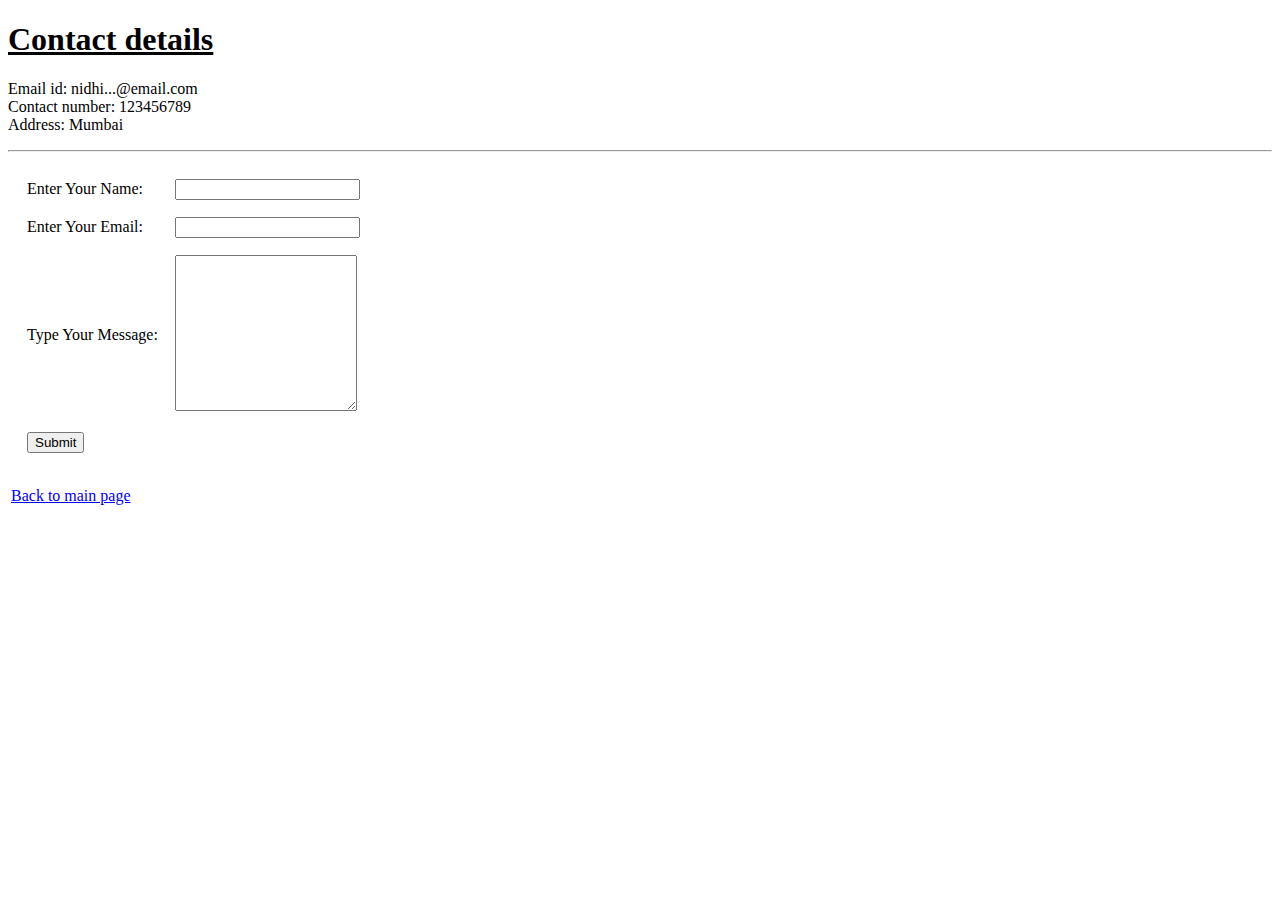
==== contact info.html @ 9dcb0cfe "Add files via upload" ====
<!DOCTYPE html>
<html>
<head>
	<meta charset="utf-8">
	<title>Contact Information</title>
</head>
<body>
	<h1><u>Contact details</u></h1>
	<p>Email id: nidhi...@email.com <br>Contact number: 123456789 <br> Address: Mumbai<br>
	<hr>
	<form  action="mailto:nidhi...@email.com" method="post" enctype="text/plain">
		<table>
			<tr>
				<td><table cellspacing="15">
					<tr>
						<td><label>Enter Your Name: </label></td>
						<td><input type="text" name="YourName"></td>
					</tr>
					<tr>
						<td><label>Enter Your Email: </label></td>
						<td><input type="email" name="YourEmail"></td>
					</tr>
					<tr>
						<td><label>Type Your Message: </label></td>
						<td><textarea name="YourMessage" rows="10" cols="20"></textarea></td>
					</tr>
					<tr>
						<td>	<input type="submit" name=""></td>
					</tr>
				</td>
			</tr>
		</table>
	</form><br>
	<a href="index.html">Back to main page</a></p>
</body>
</html>
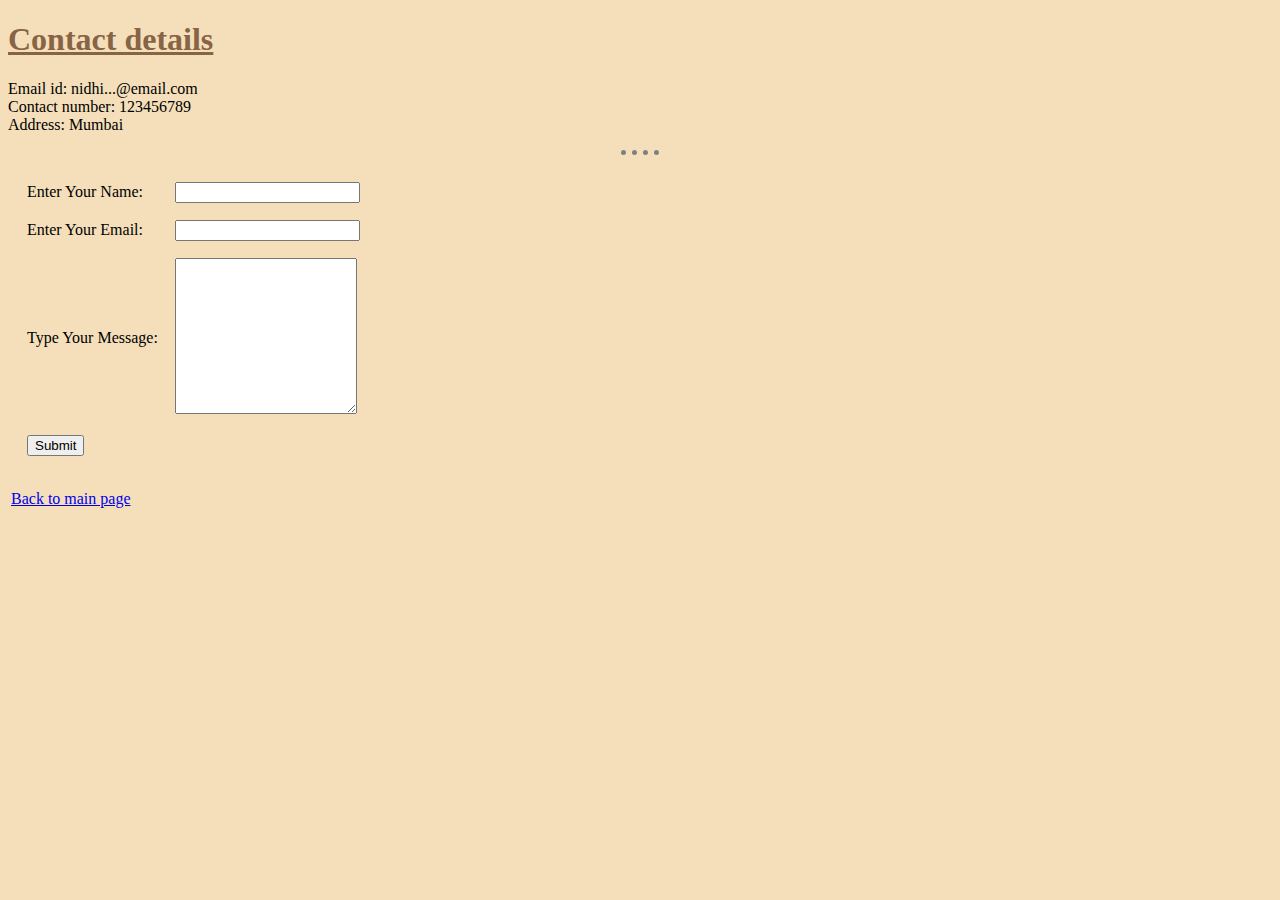
==== commit 0049268b: "Update contact info.html" ====
--- a/contact info.html
+++ b/contact info.html
@@ -3,6 +3,7 @@
 <head>
 	<meta charset="utf-8">
 	<title>Contact Information</title>
+	<link rel="stylesheet" href="styles.css">
 </head>
 <body>
 	<h1><u>Contact details</u></h1>
--- a/styles.css
+++ b/styles.css
@@ -0,0 +1,17 @@
+body{
+  background-color: #F4DFBA;
+}
+h1{
+  color: #876445;
+}
+h2{
+  color: #876445;
+}
+
+hr{
+  border-color: grey;
+  border-style: none;
+  border-top-style: dotted;
+  border-width: 5px;
+  width: 3%
+}
